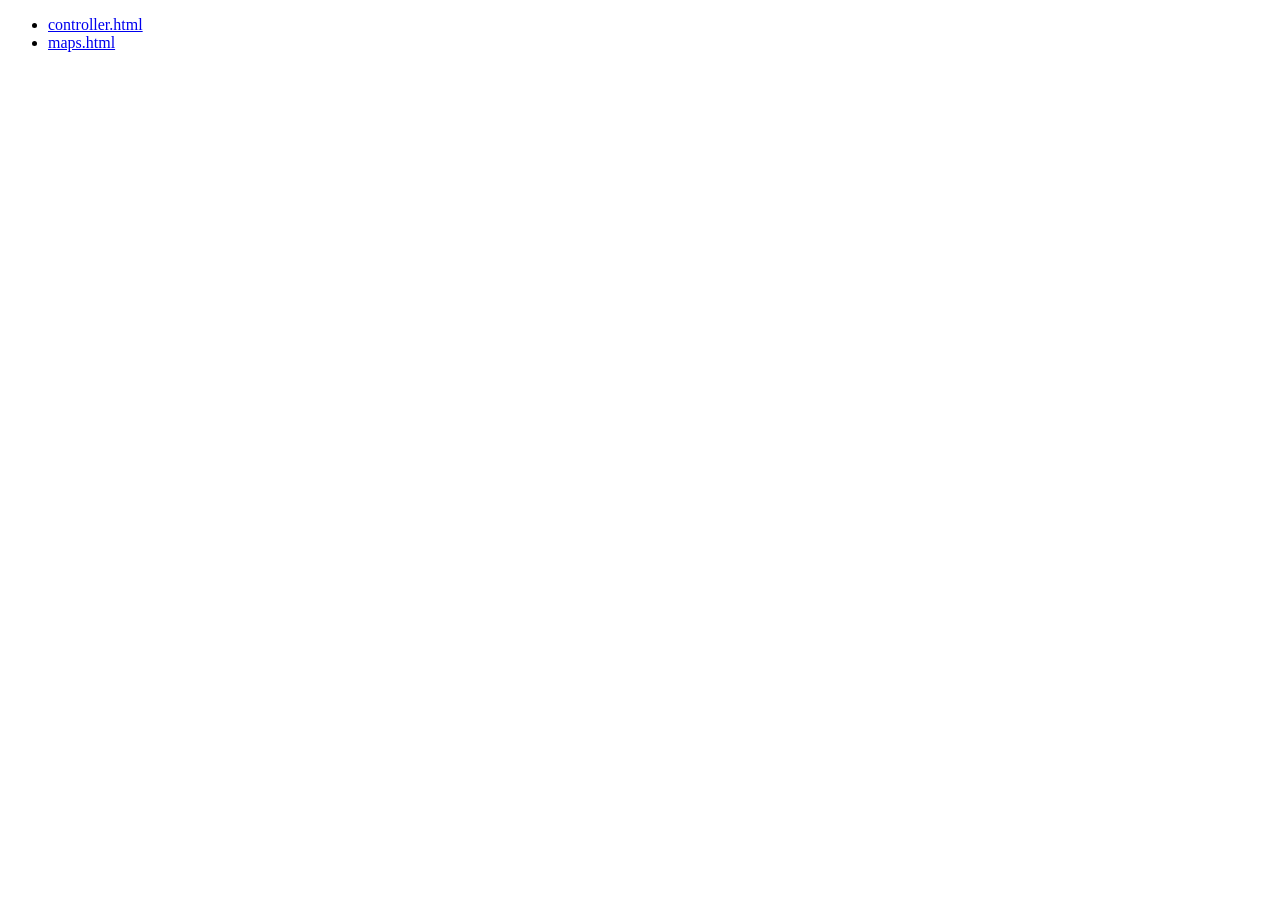
==== index.html @ 4dfe5d59 "initial commit" ====
<!doctype html>
<html lang="en">
    <head>
        <meta charset="UTF-8" />
        <meta name="viewport" content="width=device-width, initial-scale=1.0" />
        <title>PBG</title>
    </head>
    <body>
        <ul>
            <li><a href="controller.html">controller.html</a></li>
            <li><a href="maps.html">maps.html</a></li>
        </ul>
    </body>
</html>
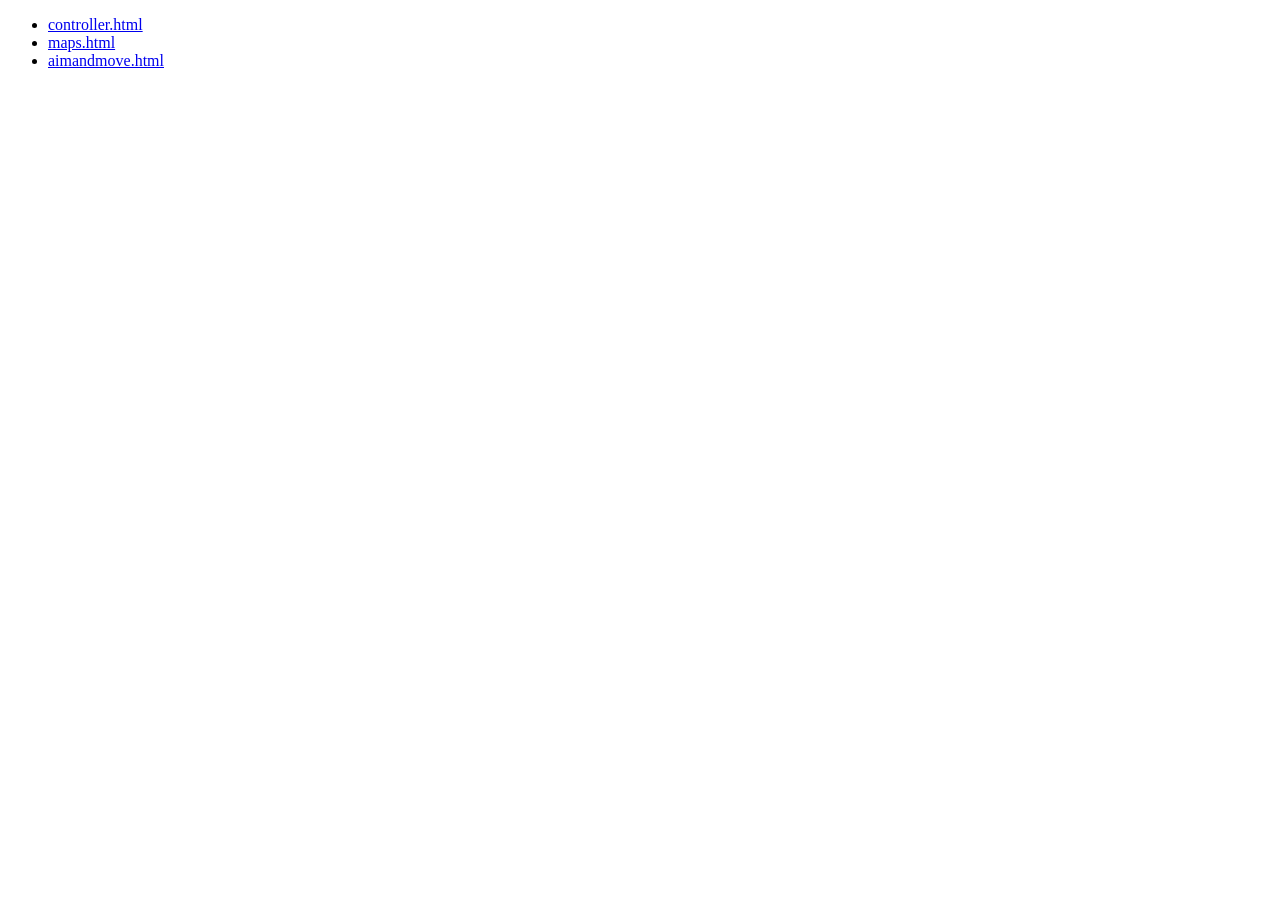
==== commit fee313ea: "add second controls variation" ====
--- a/index.html
+++ b/index.html
@@ -9,6 +9,7 @@
         <ul>
             <li><a href="controller.html">controller.html</a></li>
             <li><a href="maps.html">maps.html</a></li>
+            <li><a href="aimandmove.html">aimandmove.html</a></li>
         </ul>
     </body>
 </html>
